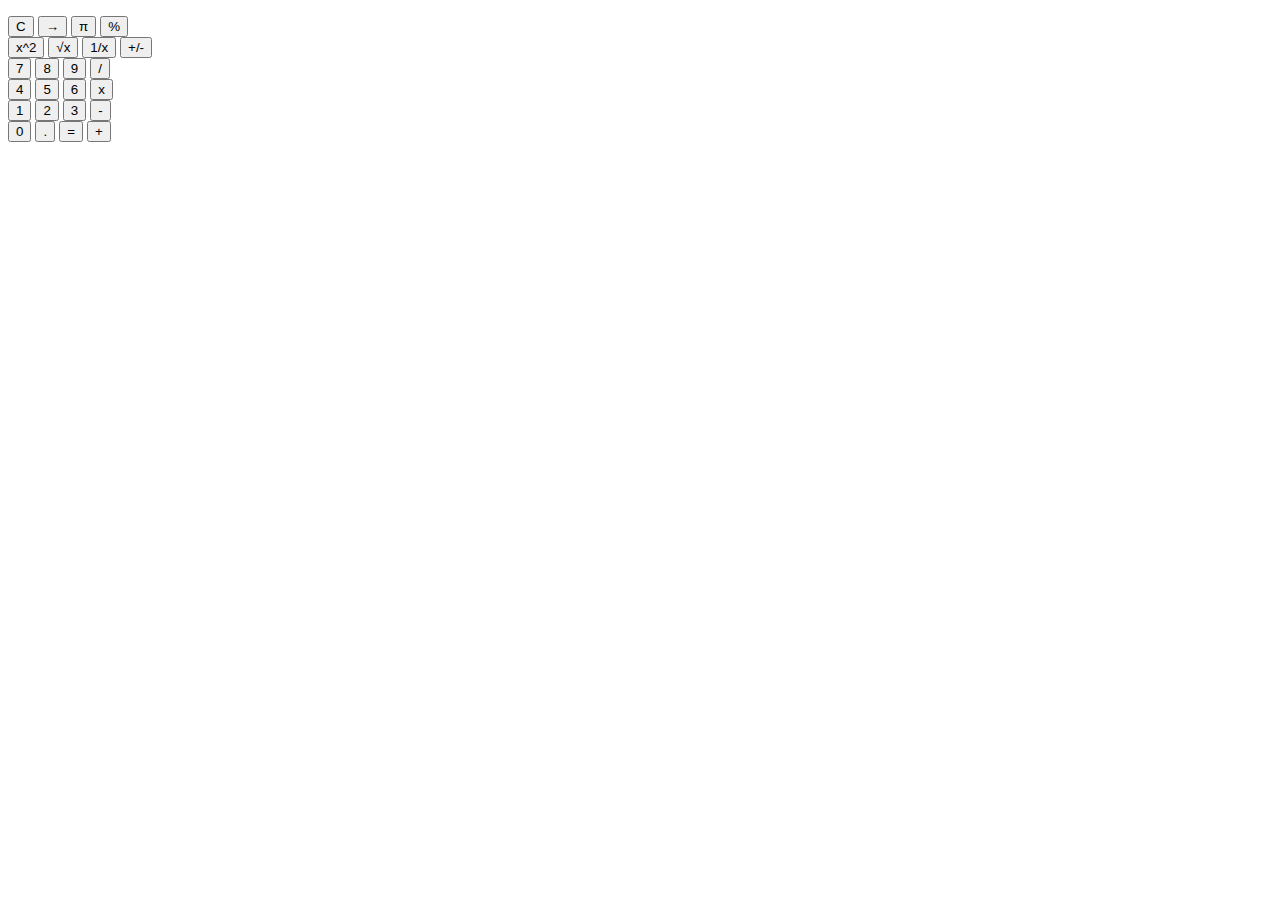
==== index.html @ 236f2b54 "change html name file" ====
<!DOCTYPE html>
<html>
<head>
	<title>Calculator</title>
	<link rel="stylesheet" href="https://maxcdn.bootstrapcdn.com/font-awesome/4.7.0/css/font-awesome.min.css">
	<link rel="stylesheet" type="text/css" href="Calculator.css">
	<script
         src="https://code.jquery.com/jquery-3.1.1.slim.js"
				  integrity="sha256-5i/mQ300M779N2OVDrl16lbohwXNUdzL/R2aVUXyXWA="
				  crossorigin="anonymous"></script>
</head>
<body>
   <div class='container'>

	 <div class="result">
		 <p id="result"></p>
	 </div>

	 <div class="rows">
		 <button class="button clear">C</button>
		 <button class="button">→</button>
		 <button class="button">π</button>
		 <button class="button">%</button>
	 </div>

	 <div class="rows">
	 		<button class="button">x^2</button>
	 		<button class="button">√x</button>
	 		<button class="button">1/x</button>
	 		<button class="button">+/-</button>
 	 </div>

		<div class="rows">
			<button class="button">7</button>
	    <button class="button">8</button>
	    <button class="button">9</button>
	    <button class="button">/</button>
		</div>

	  <div class="rows">
			<button class="button">4</button>
	    <button class="button">5</button>
	    <button class="button">6</button>
	    <button class="button">x</button>
	  </div>

    <div class="rows">
			<button class="button">1</button>
	    <button class="button">2</button>
	    <button class="button">3</button>
	    <button class="button">-</button>
    </div>

    <div class="rows">
			<button class="button">0</button>
	    <button class="button">.</button>
	    <button class="button">=</button>
	    <button class="button">+</button>
    </div>

   </div>

</body>
<script type="text/javascript" src="calculator.js"></script>
</html>
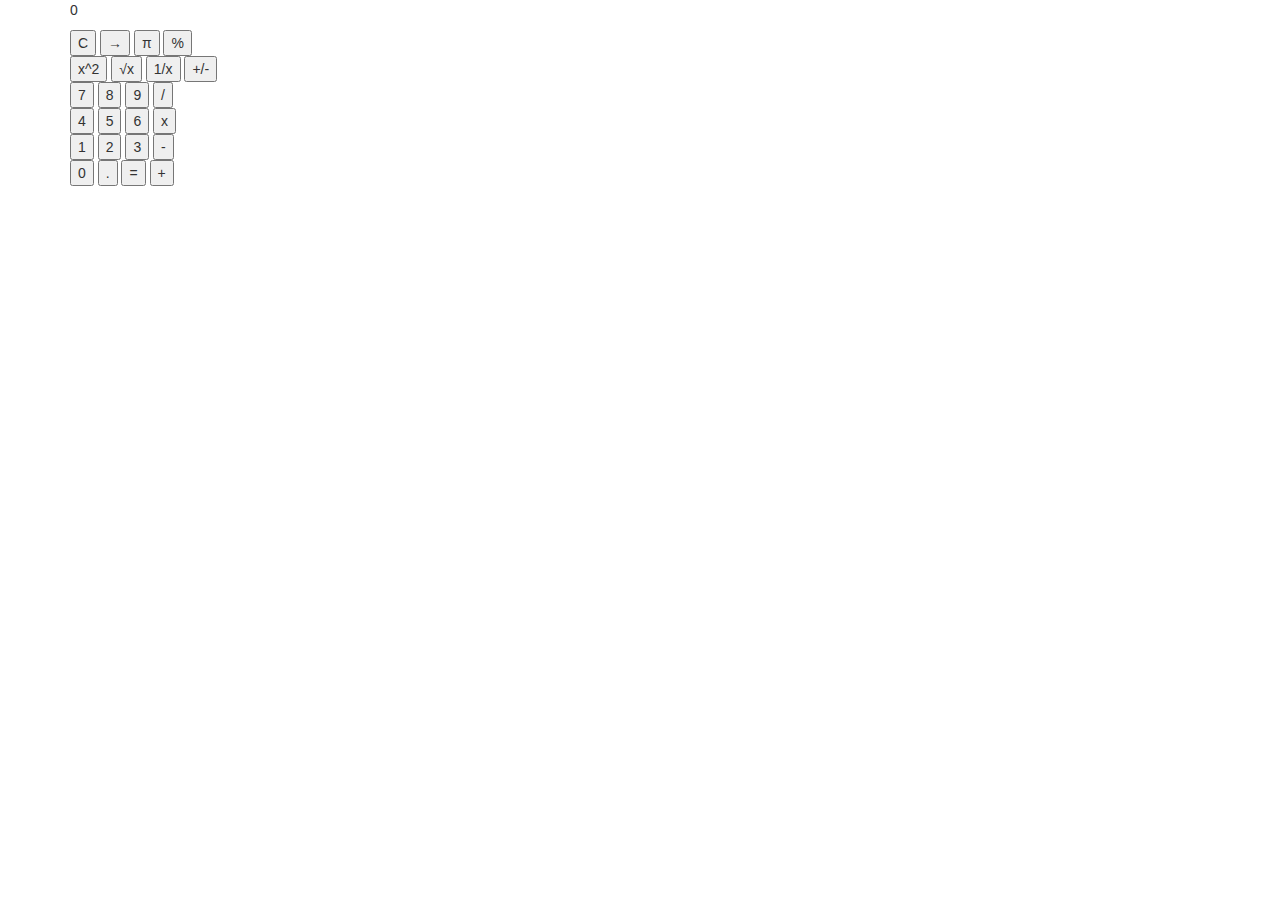
==== commit b9636091: "update unput box" ====
--- a/index.html
+++ b/index.html
@@ -1,13 +1,11 @@
 <!DOCTYPE html>
 <html>
 <head>
+	<meta name="viewport" content="width=device-width, initial-scale=1">
 	<title>Calculator</title>
-	<link rel="stylesheet" href="https://maxcdn.bootstrapcdn.com/font-awesome/4.7.0/css/font-awesome.min.css">
+	<link href="https://maxcdn.bootstrapcdn.com/bootstrap/3.3.7/css/bootstrap.min.css" rel="stylesheet" integrity="sha384-BVYiiSIFeK1dGmJRAkycuHAHRg32OmUcww7on3RYdg4Va+PmSTsz/K68vbdEjh4u" crossorigin="anonymous">
 	<link rel="stylesheet" type="text/css" href="Calculator.css">
-	<script
-         src="https://code.jquery.com/jquery-3.1.1.slim.js"
-				  integrity="sha256-5i/mQ300M779N2OVDrl16lbohwXNUdzL/R2aVUXyXWA="
-				  crossorigin="anonymous"></script>
+	<script src="https://code.jquery.com/jquery-3.1.1.slim.js"></script>
 </head>
 <body>
    <div class='container'>
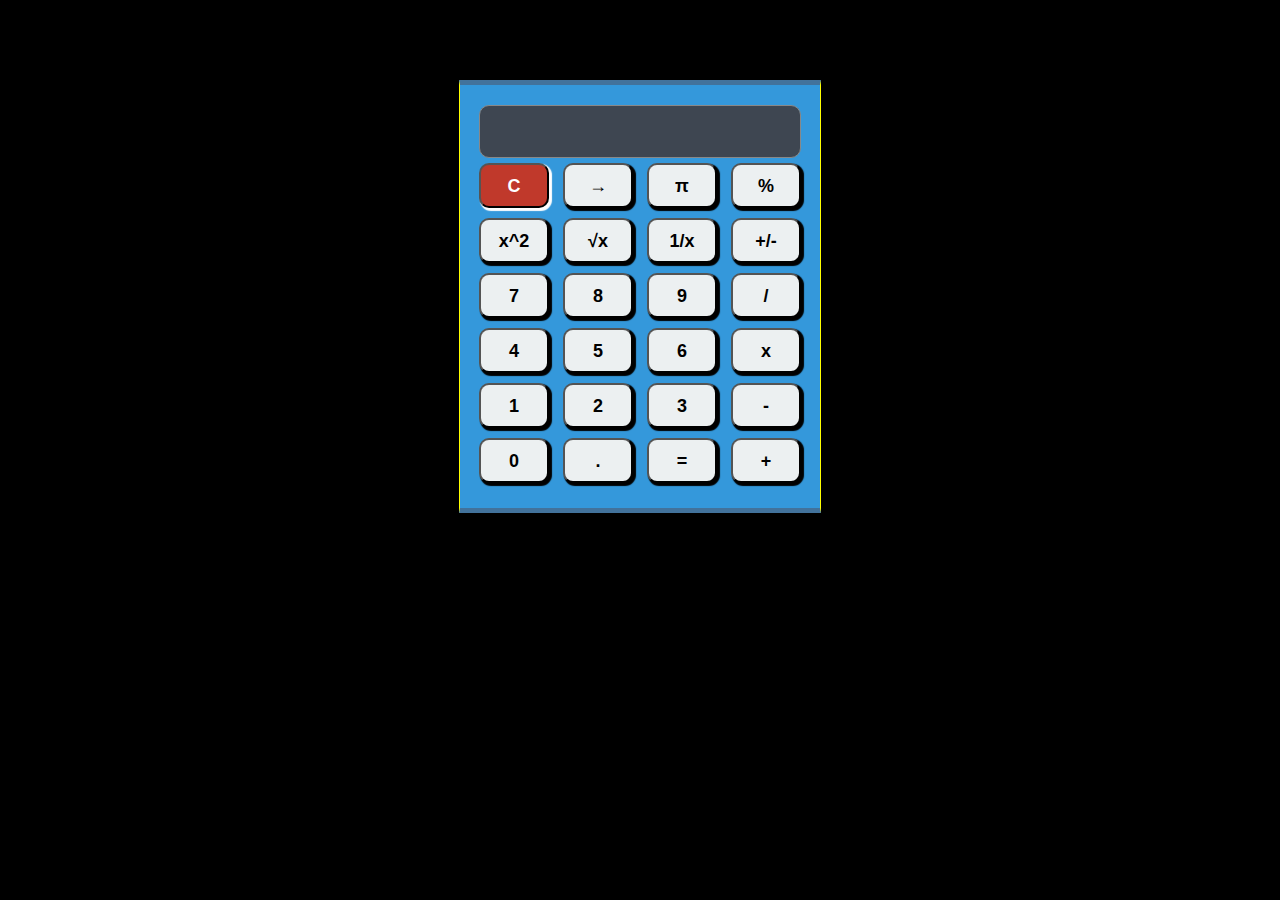
==== commit 71161516: "change file names" ====
--- a/index.html
+++ b/index.html
@@ -1,11 +1,13 @@
 <!DOCTYPE html>
 <html>
 <head>
-	<meta name="viewport" content="width=device-width, initial-scale=1">
 	<title>Calculator</title>
-	<link href="https://maxcdn.bootstrapcdn.com/bootstrap/3.3.7/css/bootstrap.min.css" rel="stylesheet" integrity="sha384-BVYiiSIFeK1dGmJRAkycuHAHRg32OmUcww7on3RYdg4Va+PmSTsz/K68vbdEjh4u" crossorigin="anonymous">
-	<link rel="stylesheet" type="text/css" href="Calculator.css">
-	<script src="https://code.jquery.com/jquery-3.1.1.slim.js"></script>
+	<link rel="stylesheet" href="https://maxcdn.bootstrapcdn.com/font-awesome/4.7.0/css/font-awesome.min.css">
+	<link rel="stylesheet" type="text/css" href="styles.css">
+	<script
+         src="https://code.jquery.com/jquery-3.1.1.slim.js"
+				  integrity="sha256-5i/mQ300M779N2OVDrl16lbohwXNUdzL/R2aVUXyXWA="
+				  crossorigin="anonymous"></script>
 </head>
 <body>
    <div class='container'>
@@ -59,5 +61,5 @@
    </div>
 
 </body>
-<script type="text/javascript" src="calculator.js"></script>
+<script type="text/javascript" src="index.js"></script>
 </html>
--- a/styles.css
+++ b/styles.css
@@ -0,0 +1,52 @@
+body {
+   background: black;
+
+}
+
+.container {
+ width: 350px;
+ margin: 80px auto;
+ text-align: center;
+ border: 1px solid yellow;
+ padding: 20px 5px;
+ background-color: #3498db;
+ border-bottom: 5px solid #42729B;
+ border-top: 5px solid #42729B;
+ position: relative;
+ display: block-inline;
+}
+
+button{
+ width: 70px;
+ height: 45px;
+ line-height: 20px;
+ margin: 5px;
+ border-radius: 10px;
+ font-size: 18px;
+ font-weight: bold;
+ background-color: #ecf0f1;
+ padding: 10px 0;
+ border-radius: 10px;
+ box-shadow: 2px 2px 1px 1px;
+}
+
+.rows .clear {
+	background-color: #c0392b;
+	color: white;
+}
+
+#result {
+  font-family: Droid Sans Mono;
+  width: 92%;
+  margin: auto;
+  background-color:  #3E4651;
+  text-align: right;
+  line-height: 10px;
+  font-size: 27px;
+  padding: 20px 20px 1px 1px;
+  border: 1px solid #888;
+  color: white;
+  height: 53px;
+	box-sizing: border-box;
+  border-radius: 10px;
+}
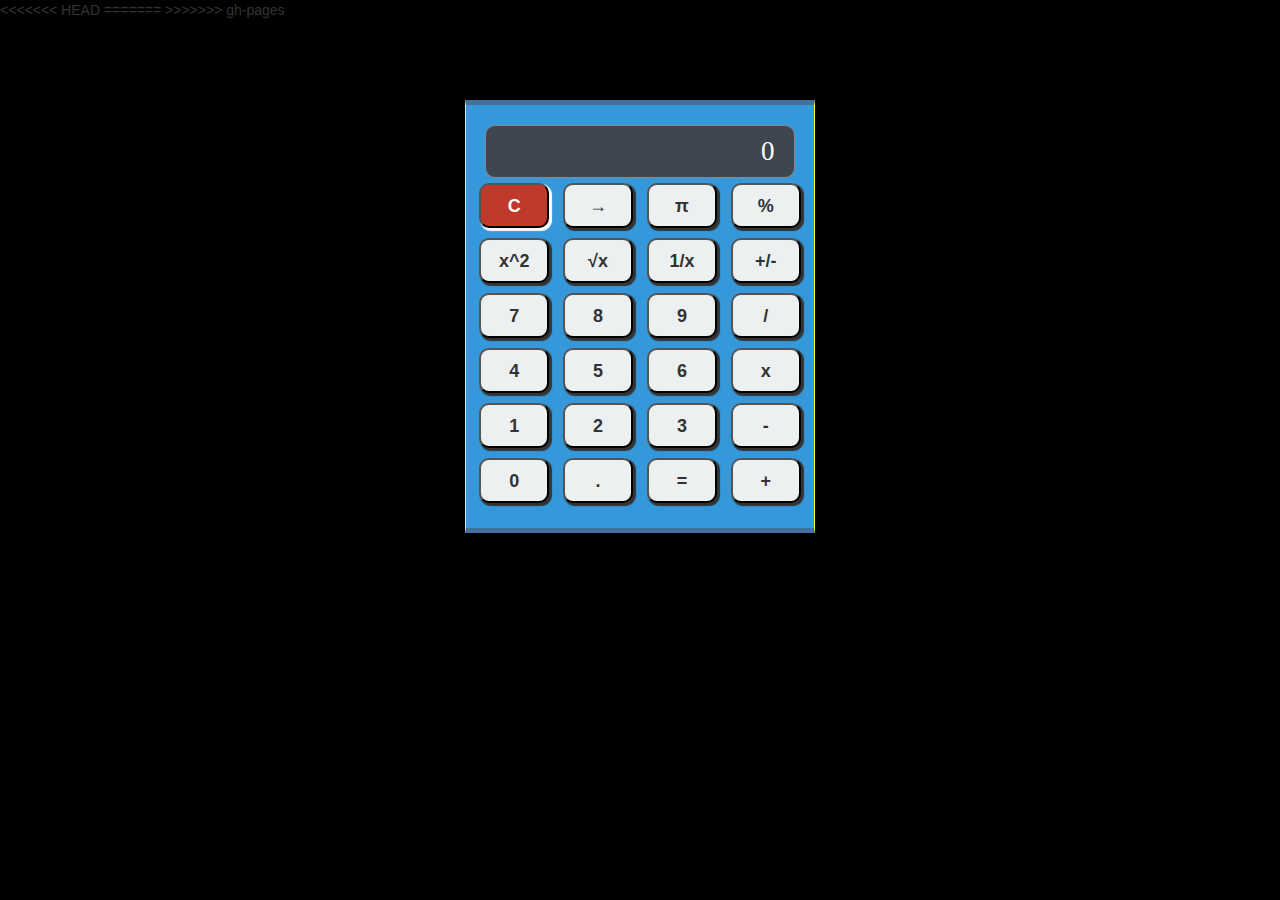
==== commit 33bfafe4: "updated Readme file" ====
--- a/index.html
+++ b/index.html
@@ -1,13 +1,20 @@
 <!DOCTYPE html>
 <html>
 <head>
+	<meta name="viewport" content="width=device-width, initial-scale=1">
 	<title>Calculator</title>
+<<<<<<< HEAD
+	<link href="https://maxcdn.bootstrapcdn.com/bootstrap/3.3.7/css/bootstrap.min.css" rel="stylesheet" integrity="sha384-BVYiiSIFeK1dGmJRAkycuHAHRg32OmUcww7on3RYdg4Va+PmSTsz/K68vbdEjh4u" crossorigin="anonymous">
+	<link rel="stylesheet" type="text/css" href="Calculator.css">
+	<script src="https://code.jquery.com/jquery-3.1.1.slim.js"></script>
+=======
 	<link rel="stylesheet" href="https://maxcdn.bootstrapcdn.com/font-awesome/4.7.0/css/font-awesome.min.css">
 	<link rel="stylesheet" type="text/css" href="styles.css">
 	<script
          src="https://code.jquery.com/jquery-3.1.1.slim.js"
 				  integrity="sha256-5i/mQ300M779N2OVDrl16lbohwXNUdzL/R2aVUXyXWA="
 				  crossorigin="anonymous"></script>
+>>>>>>> gh-pages
 </head>
 <body>
    <div class='container'>
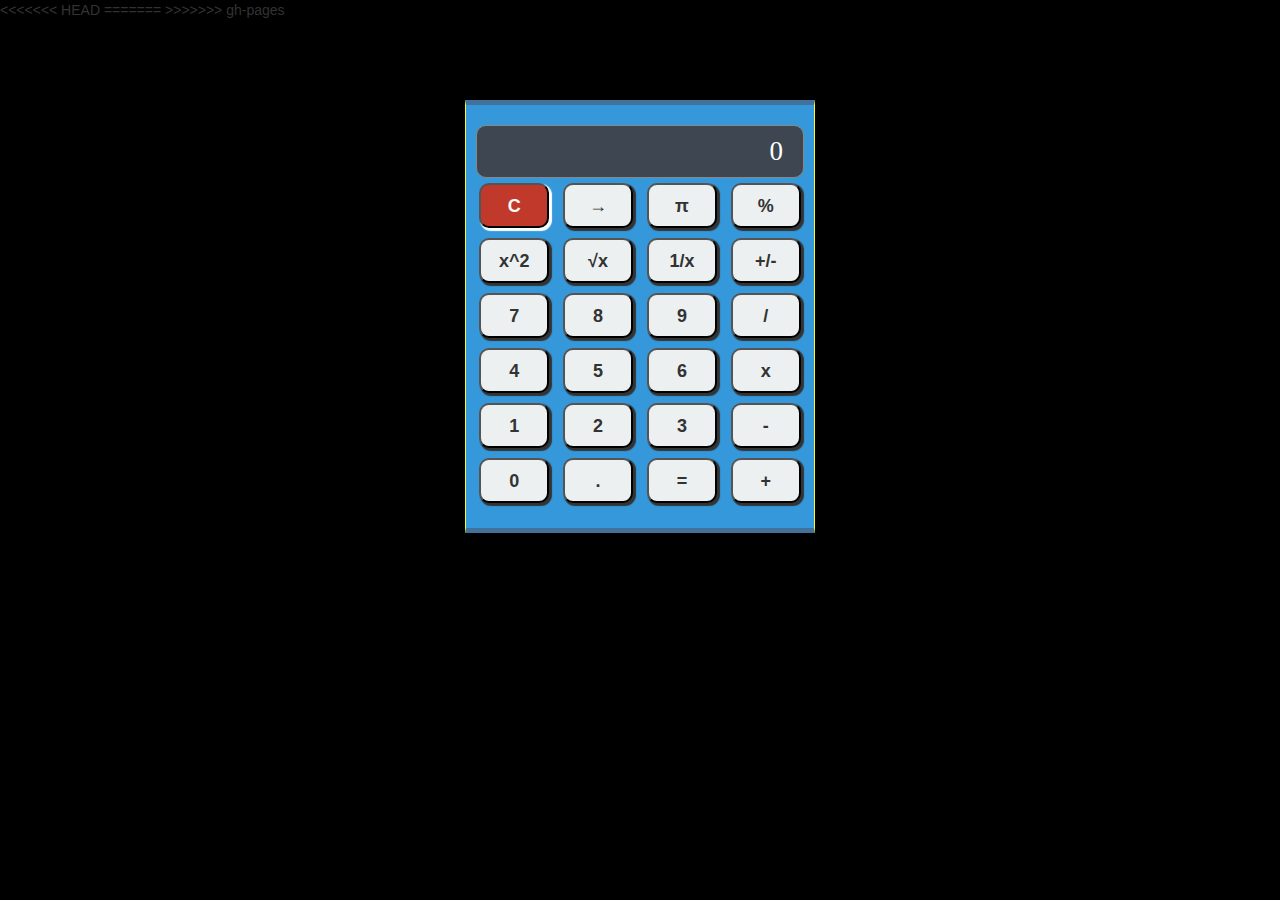
==== commit e050259d: "updated styles" ====
--- a/index.html
+++ b/index.html
@@ -59,7 +59,7 @@
     </div>
 
     <div class="rows">
-			<button class="button">0</button>
+		<button class="button">0</button>
 	    <button class="button">.</button>
 	    <button class="button">=</button>
 	    <button class="button">+</button>
--- a/styles.css
+++ b/styles.css
@@ -1,6 +1,5 @@
 body {
    background: black;
-
 }
 
 .container {
@@ -35,9 +34,10 @@
 	color: white;
 }
 
+
 #result {
   font-family: Droid Sans Mono;
-  width: 92%;
+  width: 97%;
   margin: auto;
   background-color:  #3E4651;
   text-align: right;
